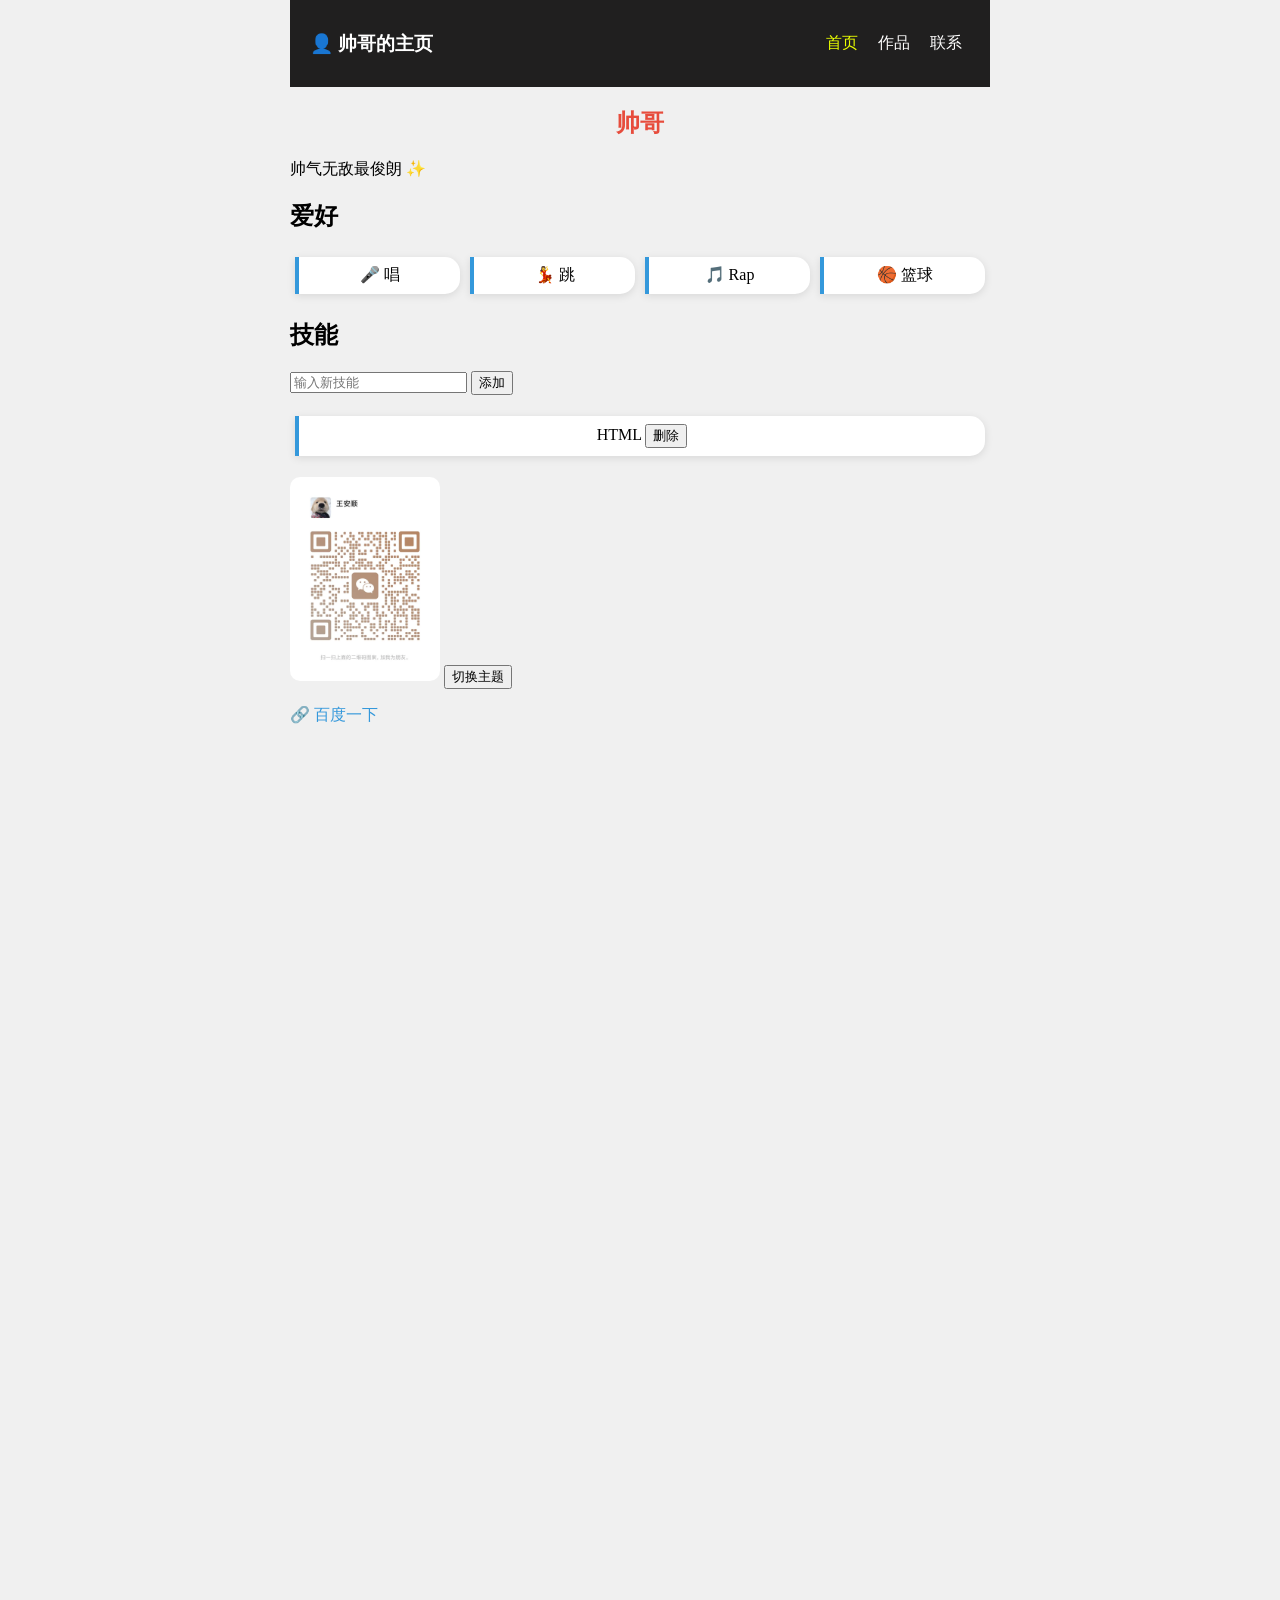
==== index.html @ 6483ab4d "个人主页 - Day 1-10 前端学习成果" ====
<!DOCTYPE html>
<html lang="zh">
<head>
  <meta charset="UTF-8">
  <meta name="viewport" content="width=device-width, initial-scale=1.0">
  <title>我的个人介绍</title>
  <style>
 body {
 background-color: #f0f0f0; /* 背景灰 */
 font-family: "Microsoft YaHei"; /* 字体 */
 max-width: 700px;
  margin: 0 auto;
 }
 h1 {
 color: #e74c3c; /* 标题红色 */
 text-align: center; /* 居中 */
 }
 ul {
  justify-content: center;
  flex-wrap: wrap;
 display: flex;
 list-style: none; /* 去掉圆点 */
 padding: 0;
 }
 li {
  background-color: #ffffff;
  border-radius: 0 15px 15px 0;
  box-shadow: 0 2px 8px rgba(0, 0, 0, 0.1);
 flex: 1;
  text-align: center;
 margin: 5px;
 padding: 8px;
 border-left: 4px solid #3498db; /* 左边蓝色条 */
 }
 .meimg {
 width: 150px;
 border-radius: 10px; /* 圆角 */
 }
 a {
 color: #3498db;
 text-decoration: none; /* 去掉下划线 */
 }
 nav{
  padding: 12px 20px;
  display: flex;
  justify-content: space-between;
  align-items: center;
  width: 100%;
  box-sizing: border-box;
  background-color: #201f1f;
  color: #ffffff;
 }
 .nav-a a{
  color: #ffffff;
    display: inline-block;
      margin: 0 8px;
       transition: color 0.3s, transform 0.3s;
 }
  a:hover {
 text-decoration: underline;
  /* 鼠标放上去有下划线 */
   transform: scale(1.3); /* 放大1.1倍 改1.2更大 */
   color: red;
 }
 @media (max-width: 600px) {
 /* 屏幕宽度 ≤ 600px 时生效（手机） */
 nav{
  gap: 8px;
  text-align: center;
   flex-direction: column; 
 }
 li{
  min-width: 120px;
 }
 img{
  display: block;
  margin: 0 auto;
  width: 80%;
 }

}
.page-section{
  opacity: 0;
  transition: opacity 0.4s ease; /* 淡入淡出动画 */
  position: absolute;
   width: 100%;
  max-width: 700px;
}
#home{
  opacity: 1;
  pointer-events: auto;
  position: static;
}
#works{
  text-align: center;
  }
#works img{
    display: block;
  margin: 0 auto;
  width: 500px;
  height: 300px;
}
#contact{
  text-align: center;
}
.form{
  display: block;
  
}
.nav-a a.active{
  color: rgb(234, 255, 0);
 
}
/* 无线循环缩放动画*/
@keyframes pulse{
  0%, 100% { transform: scale(1); }
 50% { transform: scale(1.05); }
}
/* 从X轴-80px 飞入*/

@keyframes skillUp {
  0%{
    opacity: 0;
    transform: translateX(-80PX)
  }
  100%{
    opacity: 1;
    transform: translateX(0)
  }
}
.suaige{
  animation: pulse 1.5s infinite ease;
}
 </style>
</head>
<body>

  <nav>
    <div>
      <h3>👤 帅哥的主页</h3>
    </div>
    <div class="nav-a">
      <a href="#home" onclick="but_nav('home');return false" id="nav-home" class="active" >首页</a>
      <a href="#works" onclick="but_nav('works');return false" id="nav-works">作品</a>
      <a href="#contact" onclick="but_nav('contact');return false" id="nav-contact">联系</a>
    </div>
  </nav>
  <section id="home" class="page-section">
  <h1 class="suaige">帅哥</h1>
  <p>帅气无敌最俊朗 ✨</p>

  <h2>爱好</h2>
  <ul>
    <li>🎤 唱</li>
    <li>💃 跳</li>
    <li>🎵 Rap</li>
    <li>🏀 篮球</li>
  </ul>

  <h2>技能</h2>
  <input type="text" placeholder="输入新技能" id="input">
  <button id="but_tianjia">添加</button>
  <ul id="ul_aih">
    <!-- <li id="li_html">HTML <button id="btu_sanc">删除</button></li> -->
  </ul>

  <img src="./img/wx.webp" alt="我的照片" class="meimg">
  <button id="but_qiehuan">切换主题</button>
  <p>🔗 <a href="https://www.baidu.com">百度一下</a></p>
</section>

<section id="works" class="page-section">
  <h1>作品集</h1>
  <hr>
  <div>
    <h3>西瓜项目</h3>
<img src="./img/web-1.png" alt="">
</div>
<hr>
<div>
  <h3>苹果项目</h3>
<img src="./img/web-2.png" alt="">
</div>
<hr>
<div>
  <h3>香蕉项目</h3>
<img src="./img/web-3.png" alt="">
</div>
<hr>
</section>

<section  id="contact" class="page-section">
  <hr>
  <h1>联系我</h1>
  <form action="" class="form" onsubmit="return form_a()" id="myform">
    <input type="text" placeholder="请输入你的名字" ><br><br>
    <input type="email" placeholder="请输入邮箱" ><br><br>
   <textarea id="msg" style="width: 165px;" rows="5" cols="30" placeholder="请输入留言内容......" maxlength="200"></textarea>
   <br><br>
   <span>
   <input type="submit" value="提交">
  &nbsp;&nbsp;&nbsp;&nbsp;&nbsp;&nbsp;&nbsp;
   <input type="reset" value="重置">
   </span> 
  </form>
  <hr>
  <p>📞 电话：123456789</p>
  <p>📧 邮箱：test@qq.com</p>
</section>
<script>
//联系form表达是否为空验证
function form_a(){
  let text=document.getElementById('msg').value.trim()
  if(text==''){
    alert('请按要求填写');
    return false
  }else{
    alert('提交成功')
    document.getElementById('myform').reset()
        return false
  }
}
//导航栏切换
function but_nav(pageId){
  const but=document.querySelectorAll('.page-section')
  but.forEach(page=>{
    page.style.opacity='0'
    page.style.pointerEvents='none'
    page.style.position = "absolute";
    page.style.animation = '';

  })
  let currentPage = document.getElementById(pageId);
  currentPage.style.opacity='1';
  
  if(currentPage===works){
  currentPage.style.animation = ''; 
  currentPage.offsetWidth;
  currentPage.style.animation='skillUp 1.5s ease';
  }
   currentPage.style.pointerEvents = "auto";
  currentPage.style.position = "static";
 

  const navLinks=document.querySelectorAll('.nav-a a');
  navLinks.forEach(link=>link.classList.remove('active'));
  document.getElementById('nav-'+pageId).classList.add('active')
}

let button = document.getElementById("but_qiehuan");
let a = false;

button.addEventListener("click", () => {
  if (!a) {
    // 变黑背景、改文字颜色、改字体
    document.body.style.backgroundColor = '#000000';
    document.body.style.color = 'blue';
    button.innerHTML='切换亮色';
    a = true; // 标记已切换
  } else {
    // 再点一次恢复默认
    document.body.style.backgroundColor = '';
    document.body.style.color = '';
    document.body.style.fontFamily = '';
    a = false;
    button.innerHTML='切换暗色';
  }
});
let input=document.getElementById('input')
let but_tianjia=document.getElementById('but_tianjia')
let ul_aih=document.getElementById('ul_aih')
//本地存储
const KEY='skilllocal'
//查本地数据
function getlocal(){
  let res=localStorage.getItem(KEY)
  return res ? JSON.parse(res):[]
}
//存本地数据
function setlocal(arr){
  localStorage.setItem(KEY,JSON.stringify(arr))
}
//渲染
function render(){
  let arr=getlocal()
  let htmlStr=''
  arr.forEach((item,index) => {
    htmlStr+=`
    <li>${item} <button onclick='delSkill(${index})'>删除</button></li>
    `
  });
  ul_aih.innerHTML=htmlStr
}
//skill删除
window.delSkill=function(index){
  let arr=getlocal()
  arr.splice(index,1)
  setlocal(arr)
  render()
}
but_tianjia.addEventListener('click',()=>{
  let inputValue=input.value.trim()
  if(!inputValue){
    alert('请输入内容')
    return
  }else{
    let arr=getlocal()
    arr.push(inputValue)
    setlocal(arr)
    render()
    input.value=''
  }
})

// 仅第一次打开页面添加HTML，删除后不再添加
if(!localStorage.getItem(KEY)){
  setlocal(['HTML'])
}

render()
</script>
</body>
</html>
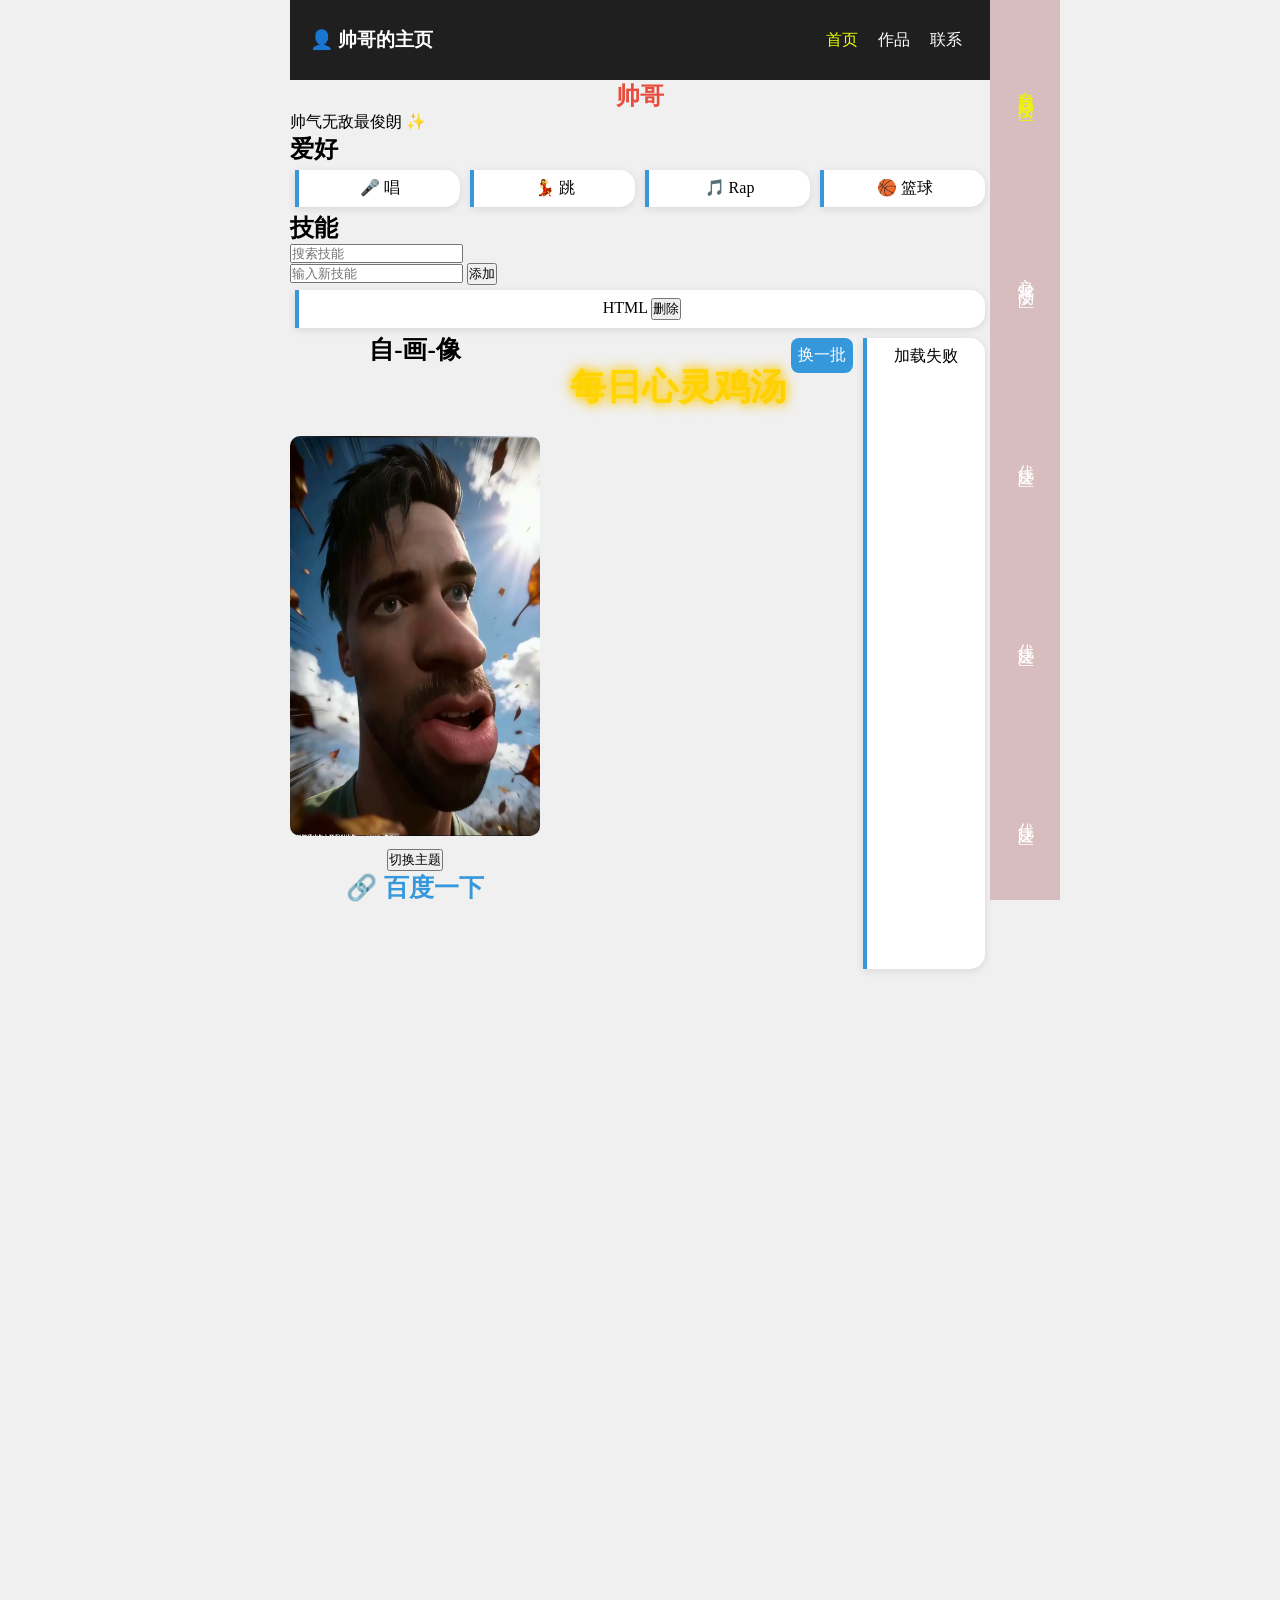
==== commit da11428b: "fix: 回到顶部按钮定位修复" ====
--- a/index.html
+++ b/index.html
@@ -4,148 +4,32 @@
   <meta charset="UTF-8">
   <meta name="viewport" content="width=device-width, initial-scale=1.0">
   <title>我的个人介绍</title>
-  <style>
- body {
- background-color: #f0f0f0; /* 背景灰 */
- font-family: "Microsoft YaHei"; /* 字体 */
- max-width: 700px;
-  margin: 0 auto;
- }
- h1 {
- color: #e74c3c; /* 标题红色 */
- text-align: center; /* 居中 */
- }
- ul {
-  justify-content: center;
-  flex-wrap: wrap;
- display: flex;
- list-style: none; /* 去掉圆点 */
- padding: 0;
- }
- li {
-  background-color: #ffffff;
-  border-radius: 0 15px 15px 0;
-  box-shadow: 0 2px 8px rgba(0, 0, 0, 0.1);
- flex: 1;
-  text-align: center;
- margin: 5px;
- padding: 8px;
- border-left: 4px solid #3498db; /* 左边蓝色条 */
- }
- .meimg {
- width: 150px;
- border-radius: 10px; /* 圆角 */
- }
- a {
- color: #3498db;
- text-decoration: none; /* 去掉下划线 */
- }
- nav{
-  padding: 12px 20px;
-  display: flex;
-  justify-content: space-between;
-  align-items: center;
-  width: 100%;
-  box-sizing: border-box;
-  background-color: #201f1f;
-  color: #ffffff;
- }
- .nav-a a{
-  color: #ffffff;
-    display: inline-block;
-      margin: 0 8px;
-       transition: color 0.3s, transform 0.3s;
- }
-  a:hover {
- text-decoration: underline;
-  /* 鼠标放上去有下划线 */
-   transform: scale(1.3); /* 放大1.1倍 改1.2更大 */
-   color: red;
- }
- @media (max-width: 600px) {
- /* 屏幕宽度 ≤ 600px 时生效（手机） */
- nav{
-  gap: 8px;
-  text-align: center;
-   flex-direction: column; 
- }
- li{
-  min-width: 120px;
- }
- img{
-  display: block;
-  margin: 0 auto;
-  width: 80%;
- }
-
-}
-.page-section{
-  opacity: 0;
-  transition: opacity 0.4s ease; /* 淡入淡出动画 */
-  position: absolute;
-   width: 100%;
-  max-width: 700px;
-}
-#home{
-  opacity: 1;
-  pointer-events: auto;
-  position: static;
-}
-#works{
-  text-align: center;
-  }
-#works img{
-    display: block;
-  margin: 0 auto;
-  width: 500px;
-  height: 300px;
-}
-#contact{
-  text-align: center;
-}
-.form{
-  display: block;
-  
-}
-.nav-a a.active{
-  color: rgb(234, 255, 0);
- 
-}
-/* 无线循环缩放动画*/
-@keyframes pulse{
-  0%, 100% { transform: scale(1); }
- 50% { transform: scale(1.05); }
-}
-/* 从X轴-80px 飞入*/
-
-@keyframes skillUp {
-  0%{
-    opacity: 0;
-    transform: translateX(-80PX)
-  }
-  100%{
-    opacity: 1;
-    transform: translateX(0)
-  }
-}
-.suaige{
-  animation: pulse 1.5s infinite ease;
-}
- </style>
+  <link rel="stylesheet" href="CSS/style.CSS">
 </head>
 <body>
 
-  <nav>
+  <nav class="nav-0" id="nav-0">
     <div>
       <h3>👤 帅哥的主页</h3>
     </div>
-    <div class="nav-a">
+    <div class="nav-a" id="nav-a">
       <a href="#home" onclick="but_nav('home');return false" id="nav-home" class="active" >首页</a>
       <a href="#works" onclick="but_nav('works');return false" id="nav-works">作品</a>
       <a href="#contact" onclick="but_nav('contact');return false" id="nav-contact">联系</a>
     </div>
   </nav>
+  <nav class="nav-b" id="nav-b">
+    <div>
+      <a href="#nav-a">自我介绍区</a>
+      <a href="#quote-box">心灵鸡汤区</a>
+      <a href="#">代建区</a>
+      <a href="#">代建区</a>
+      <a href="#">代建区</a>
+    </div>
+  </nav>
+      <a id="position_fixed" href="#nav-0">回到顶部</a>
   <section id="home" class="page-section">
+ 
   <h1 class="suaige">帅哥</h1>
   <p>帅气无敌最俊朗 ✨</p>
 
@@ -158,45 +42,65 @@
   </ul>
 
   <h2>技能</h2>
+  <input type="search" placeholder="搜索技能" id="search">
+  <br>
   <input type="text" placeholder="输入新技能" id="input">
   <button id="but_tianjia">添加</button>
   <ul id="ul_aih">
     <!-- <li id="li_html">HTML <button id="btu_sanc">删除</button></li> -->
   </ul>
-
-  <img src="./img/wx.webp" alt="我的照片" class="meimg">
-  <button id="but_qiehuan">切换主题</button>
+      
+  <div class="quote-box" id="quote-box">
+    <span class="meall"><p>自-画-像</p>
+    <img src="./img/wx.webp" alt="我的照片">
+     <button id="but_qiehuan">切换主题</button>
   <p>🔗 <a href="https://www.baidu.com">百度一下</a></p>
+    </span>
+    <ul class="quote-en">
+      <p class="p1" >每日心灵鸡汤</p>
+      <p onclick="loadQuotes()" class="p-but">换一批</p>
+      <ul class="quotable">
+      </ul>
+      <li class="status"></li>
+    </ul>
+  </div>
+ 
 </section>
 
 <section id="works" class="page-section">
   <h1>作品集</h1>
-  <hr>
-  <div>
+  <div class="works-container">
+  <!-- <div>
     <h3>西瓜项目</h3>
-<img src="./img/web-1.png" alt="">
+<img src="./img/web-1.webp" alt="">
 </div>
-<hr>
 <div>
   <h3>苹果项目</h3>
-<img src="./img/web-2.png" alt="">
+<img src="./img/web-2.webp" alt="">
 </div>
-<hr>
 <div>
   <h3>香蕉项目</h3>
-<img src="./img/web-3.png" alt="">
+<img src="./img/web-3.webp" alt="">
+</div> -->
 </div>
-<hr>
 </section>
 
 <section  id="contact" class="page-section">
   <hr>
   <h1>联系我</h1>
-  <form action="" class="form" onsubmit="return form_a()" id="myform">
-    <input type="text" placeholder="请输入你的名字" ><br><br>
-    <input type="email" placeholder="请输入邮箱" ><br><br>
-   <textarea id="msg" style="width: 165px;" rows="5" cols="30" placeholder="请输入留言内容......" maxlength="200"></textarea>
-   <br><br>
+  <form action="" class="form" id="myform">
+    <input type="text" id="contact-name" placeholder="请输入你的名字">
+  
+    <br>  <span class="error-tip" id="name-error"></span><br>
+    <input type="email" id="contact-email" placeholder="请输入邮箱">
+   
+    <br><span class="error-tip" id="email-error"></span><br>
+    <span class="textarea-wrap">
+   <textarea id="msg" rows="5" cols="30" placeholder="请输入留言内容......" maxlength="200"></textarea>
+   <span class="msg-counter" id="msg-counter">0/200</span>
+  
+   </span>
+   <br> <span class="error-tip" id="msg-error"></span><br>
    <span>
    <input type="submit" value="提交">
   &nbsp;&nbsp;&nbsp;&nbsp;&nbsp;&nbsp;&nbsp;
@@ -207,117 +111,7 @@
   <p>📞 电话：123456789</p>
   <p>📧 邮箱：test@qq.com</p>
 </section>
-<script>
-//联系form表达是否为空验证
-function form_a(){
-  let text=document.getElementById('msg').value.trim()
-  if(text==''){
-    alert('请按要求填写');
-    return false
-  }else{
-    alert('提交成功')
-    document.getElementById('myform').reset()
-        return false
-  }
-}
-//导航栏切换
-function but_nav(pageId){
-  const but=document.querySelectorAll('.page-section')
-  but.forEach(page=>{
-    page.style.opacity='0'
-    page.style.pointerEvents='none'
-    page.style.position = "absolute";
-    page.style.animation = '';
-
-  })
-  let currentPage = document.getElementById(pageId);
-  currentPage.style.opacity='1';
-  
-  if(currentPage===works){
-  currentPage.style.animation = ''; 
-  currentPage.offsetWidth;
-  currentPage.style.animation='skillUp 1.5s ease';
-  }
-   currentPage.style.pointerEvents = "auto";
-  currentPage.style.position = "static";
- 
-
-  const navLinks=document.querySelectorAll('.nav-a a');
-  navLinks.forEach(link=>link.classList.remove('active'));
-  document.getElementById('nav-'+pageId).classList.add('active')
-}
-
-let button = document.getElementById("but_qiehuan");
-let a = false;
-
-button.addEventListener("click", () => {
-  if (!a) {
-    // 变黑背景、改文字颜色、改字体
-    document.body.style.backgroundColor = '#000000';
-    document.body.style.color = 'blue';
-    button.innerHTML='切换亮色';
-    a = true; // 标记已切换
-  } else {
-    // 再点一次恢复默认
-    document.body.style.backgroundColor = '';
-    document.body.style.color = '';
-    document.body.style.fontFamily = '';
-    a = false;
-    button.innerHTML='切换暗色';
-  }
-});
-let input=document.getElementById('input')
-let but_tianjia=document.getElementById('but_tianjia')
-let ul_aih=document.getElementById('ul_aih')
-//本地存储
-const KEY='skilllocal'
-//查本地数据
-function getlocal(){
-  let res=localStorage.getItem(KEY)
-  return res ? JSON.parse(res):[]
-}
-//存本地数据
-function setlocal(arr){
-  localStorage.setItem(KEY,JSON.stringify(arr))
-}
-//渲染
-function render(){
-  let arr=getlocal()
-  let htmlStr=''
-  arr.forEach((item,index) => {
-    htmlStr+=`
-    <li>${item} <button onclick='delSkill(${index})'>删除</button></li>
-    `
-  });
-  ul_aih.innerHTML=htmlStr
-}
-//skill删除
-window.delSkill=function(index){
-  let arr=getlocal()
-  arr.splice(index,1)
-  setlocal(arr)
-  render()
-}
-but_tianjia.addEventListener('click',()=>{
-  let inputValue=input.value.trim()
-  if(!inputValue){
-    alert('请输入内容')
-    return
-  }else{
-    let arr=getlocal()
-    arr.push(inputValue)
-    setlocal(arr)
-    render()
-    input.value=''
-  }
-})
-
-// 仅第一次打开页面添加HTML，删除后不再添加
-if(!localStorage.getItem(KEY)){
-  setlocal(['HTML'])
-}
-
-render()
-</script>
+<script src="JavaScript/storage.js"></script>
+<script src="JavaScript/main.js"></script>
 </body>
 </html>
--- a/CSS/style.CSS
+++ b/CSS/style.CSS
@@ -0,0 +1,306 @@
+    * {
+  margin: 0;
+  padding: 0;
+  box-sizing: border-box; /* 同时解决盒模型问题 */
+}
+ body {
+ background-color: #f0f0f0; /* 背景灰 */
+ font-family: "Microsoft YaHei"; /* 字体 */
+ max-width: 700px;
+  margin: 0 auto;
+ }
+ h1 {
+ color: #e74c3c; /* 标题红色 */
+ text-align: center; /* 居中 */
+ }
+ ul {
+  justify-content: center;
+  flex-wrap: wrap;
+ display: flex;
+ list-style: none; /* 去掉圆点 */
+ padding: 0;
+ }
+ li {
+  background-color: #ffffff;
+  border-radius: 0 15px 15px 0;
+  box-shadow: 0 2px 8px rgba(0, 0, 0, 0.1);
+ flex: 1;
+  text-align: center;
+ margin: 5px;
+ padding: 8px;
+ border-left: 4px solid #3498db; /* 左边蓝色条 */
+ }
+ a {
+ color: #3498db;
+ text-decoration: none; /* 去掉下划线 */
+ }
+ .nav-0{
+  padding: 12px 20px;
+  display: flex;
+  justify-content: space-between;
+  align-items: center;
+  width: 100%;
+  height: 80px;
+  box-sizing: border-box;
+  background-color: #201f1f;
+  color: #ffffff;
+
+ 
+ }
+ .nav-a a{
+  color: #ffffff;
+    display: inline-block;
+      margin: 0 8px;
+       transition: color 0.3s, transform 0.3s;
+ }
+  a:hover {
+ text-decoration: underline;
+  /* 鼠标放上去有下划线 */
+   transform: scale(1.3); /* 放大1.1倍 改1.2更大 */
+   color: red;
+ }
+ @media (max-width: 599px) {
+ /* 屏幕宽度 ≤ 600px 时生效（手机） */
+ .works-container {
+    grid-template-columns: 1fr;
+  }
+ .nav-0{
+  gap: 8px;
+  text-align: center;
+   flex-direction: column; 
+ }
+ li{
+  min-width: 120px;
+ }
+ img{
+  display: block;
+  margin: 0 auto;
+  width: 80%;
+ }
+
+}
+.page-section{
+  opacity: 0;
+  transition: opacity 0.4s ease; /* 淡入淡出动画 */
+  position: absolute;
+   width: 100%;
+  max-width: 700px;
+
+}
+#home{
+  opacity: 1;
+  pointer-events: auto;
+  position: static;
+}
+/*作品集外层div样式*/
+.works-container{
+  display: grid;
+  grid-template-columns: repeat(auto-fill, minmax(250px, 1fr));
+  gap: 20px 30px;
+}
+/*作品集内层div样式*/
+.works-container >div{
+  border-radius: 15px;
+  box-shadow: 0 8px 8px rgba(0, 0, 0, 0.3);
+  padding: 10px;
+  background-color: #ffffff;
+}
+#works{
+  text-align: center;
+ 
+  }
+#works img{
+  display: block;
+  margin: 0 auto;
+  width: 100%;
+  height: 300px;
+}
+#contact{
+  text-align: center;
+}
+.form{
+  display: block;
+  
+}
+.textarea-wrap{
+  position: relative;
+  display: inline-block;
+}
+.textarea-wrap textarea{
+  width: 165px;
+  display: block;
+  padding-bottom: 22px;
+  box-sizing: border-box;
+}
+.msg-counter{
+  position: absolute;
+  right: 8px;
+  bottom: 6px;
+  font-size: 12px;
+  color: #888;
+  pointer-events: none;
+  user-select: none;
+}
+#myform input.field-error,
+#myform textarea.field-error{
+  border: 2px solid #e74c3c;
+  background-color: #ffeaea;
+  outline: none;
+}
+.nav-a a.active{
+  color: rgb(234, 255, 0);
+ 
+}
+/* 无线循环缩放动画*/
+@keyframes pulse{
+  0%, 100% { transform: scale(1); }
+ 50% { transform: scale(1.05); }
+}
+/* 从X轴-80px 飞入*/
+
+@keyframes skillUp {
+  0%{
+    opacity: 0;
+    transform: translateX(-80PX)
+  }
+  100%{
+    opacity: 1;
+    transform: translateX(0)
+  }
+}
+.suaige{
+  animation: pulse 1.5s infinite ease;
+}
+.quote-div{
+  background-color: rgb(67, 83, 83);
+  opacity: 0.8;
+  color: #ffffff;
+  border-radius: 10px;
+  margin: 5px;
+  padding-left: 5px;
+  width: 100%;
+}
+.quote-box{
+display: grid;
+grid-template-columns:  2fr 8fr;
+gap: 20px 30px;
+}
+ .meall img{
+ width: 250px;
+ height: 400px;
+ border-radius: 10px; /* 圆角 */
+ }
+ .meall p{
+ margin-bottom: 70px;
+ }
+ .meall{
+  grid-row: 200px 1fr;
+  text-align: center;
+  font-size: 25px;
+  font-weight: 700;
+  color: #000000;
+ }
+ .p1 {
+    font-size: 36px;
+    font-weight: bold;
+    text-align: center;
+    margin: 30px 0;
+    /* 金色渐变文字 */
+    background: linear-gradient(120deg, #ffe600, #ffbc00, #ff8800, #ffe600);
+    background-size: 300% 300%;
+    -webkit-background-clip: text;
+    background-clip: text;
+    color: transparent;
+    /* 金色外发光 */
+    text-shadow: 0 0 8px #ffd700, 0 0 15px #ffb800;
+    /* 双动画：渐变流光 + 左右斜角摇摆 */
+    animation: goldFlow 1.5s linear infinite, swingRotate 3s ease-in-out infinite;
+}
+
+/* 金色渐变流光循环 */
+@keyframes goldFlow {
+    0% { background-position: 0% 50%; }
+    100% { background-position: 100% 50%; }
+}
+
+/* 左右斜角旋转摇摆 广告牌效果 */
+@keyframes swingRotate {
+    0% { transform: rotate(10deg); }
+    50% { transform: rotate(-10deg); }
+    100% { transform: rotate(10deg); }
+}
+.p-but{
+  border: 1px solid;
+  height: 35px;
+  margin: 5px;
+  padding: 7px;
+  border-radius: 10px;
+  background-color: #3498db;
+    display: inline-block;
+    user-select: none;
+  border: none;
+  border-radius: 8px;
+  color: #fff;
+  font-size: 16px;
+  font-weight: 500;
+  text-align: center;
+  cursor: pointer;
+  transition: all 0.2s ease;
+}
+.p-but:hover {
+  background-color: #66b1ff;
+}
+
+.p-but:hover {
+  background-color: #3a8ee6;
+  transform: scale(0.98);
+}
+
+
+html{
+  scroll-behavior: smooth;
+}
+#position_fixed{
+    position: fixed;
+  bottom: 120px;        /* 距离屏幕底部距离 */
+ 
+  z-index: 999;  
+  opacity: 0;    
+  color: #0a1bd8; 
+  
+}
+.nav-b div{
+  position: fixed;
+  height: 100vh;
+  top: 0; /* 必须加上，强制贴顶 */
+    right: 0;
+        left: calc(50% + 350px);
+  width: 70px;
+  display: flex;
+  flex-direction: column;
+  align-items:center;
+justify-content: space-around;
+  gap: 10px;
+  background-color: rgba(159, 73, 73, 0.3); 
+
+ 
+}
+.nav-b a {
+  /* 核心：文字竖排 */
+  writing-mode: vertical-rl; /* 文字竖排，阅读方向从右到左，中文用这个更合适 */
+  text-orientation: upright; /* 让文字保持正立，不会倒过来 */
+
+  /* 可选优化：调整间距和样式 */
+  color: #ffffff; /* 保持你原来的蓝色文字 */
+  text-decoration: none; /* 去掉下划线 */
+  letter-spacing: 4px; /* 字间距，让文字不挤在一起 */
+  font-size: 16px;
+  opacity: 1;
+}
+.nav-b a.active {
+  color: rgb(239, 247, 0) !important; /* 黄色高亮，你可改色 */
+ 
+}
+/* #position_fixed {
+ right: 20px;
+} */
